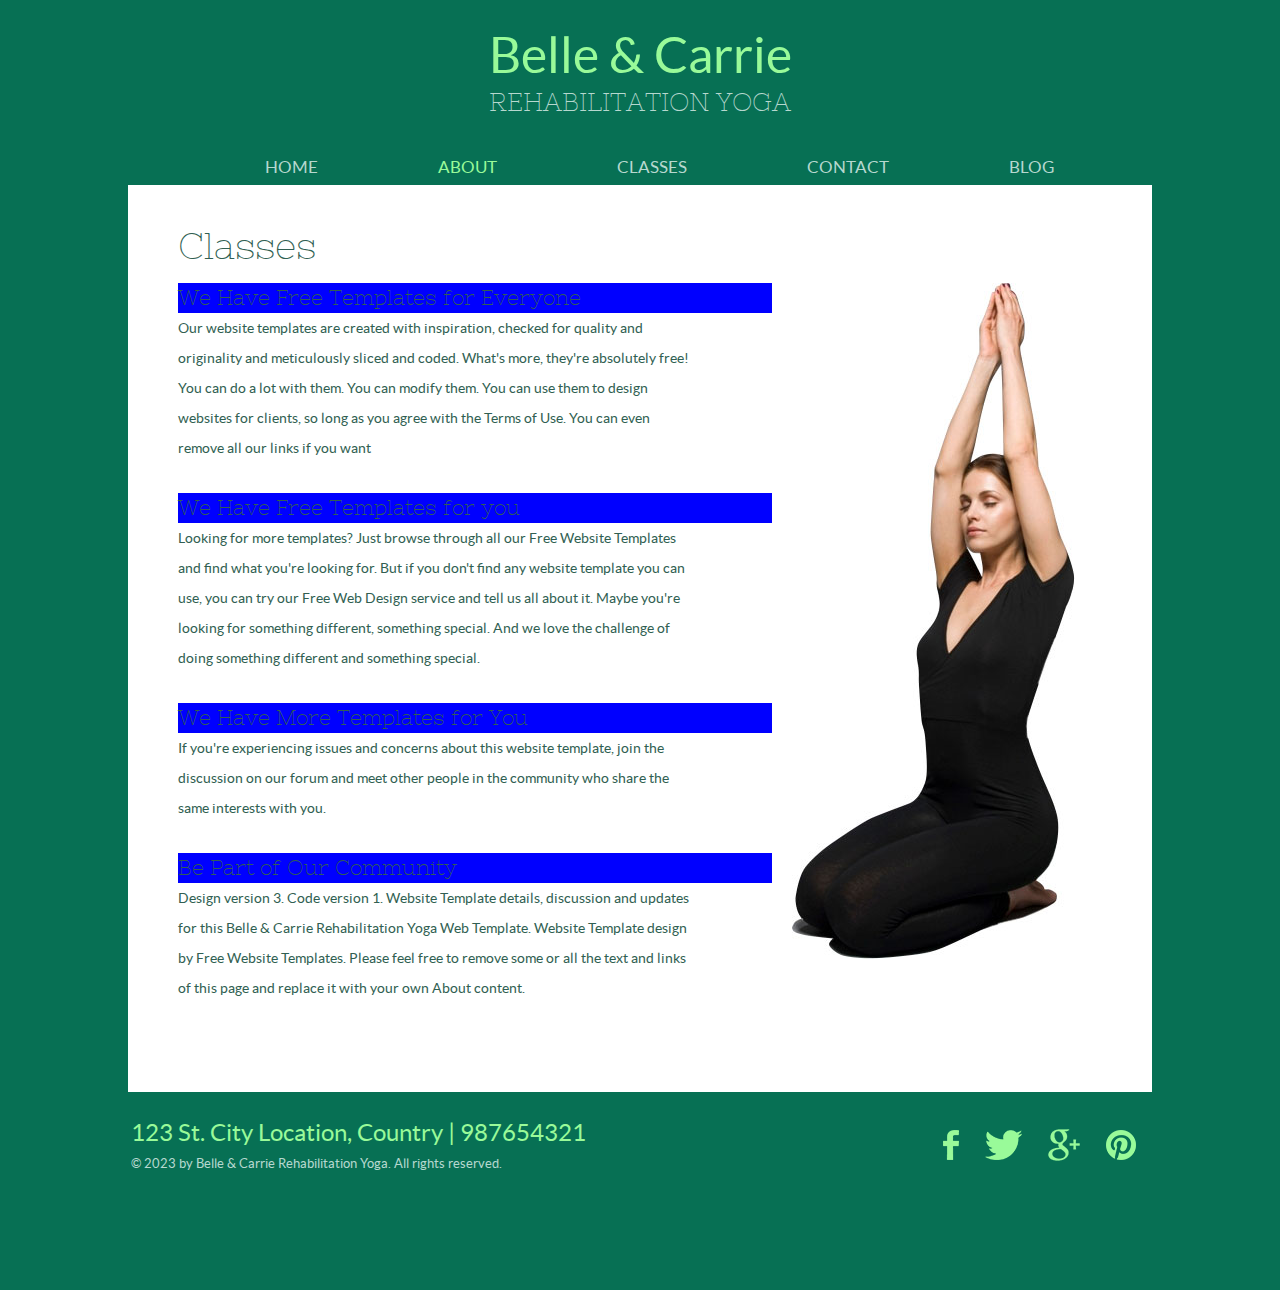
==== about.html @ 7d0bc875 "working on the responsive nav" ====
<!DOCTYPE html>
<html lang="en">
<head>
    <meta charset="UTF-8">
    <meta name="viewport" content="width=device-width, initial-scale=1.0">
    <meta http-equiv="X-UA-Compatible" content="ie=edge">

    <!-- <meta name="viewport" content="width=device-width,initial-scale=1,maximum-scale=1,user-scalable=no">

    <meta http-equiv="X-UA-Compatible" content="IE=edge,chrome=1">
    
    <meta name="HandheldFriendly" content="true"> -->

    <title>Rehabilitation Yoga</title>
    <link rel="stylesheet" href="index.css">
    <link rel="stylesheet" href="indexmobile.css">
</head>
<body>
    <a href="index.html" class="remo" >
    <h1>Belle & Carrie</h1>
    <h3>REHABILITATION YOGA</h3>
    </a>

    <ul>
        <li class="about" ><a href="index.html">HOME</a></li>
        <li class="active" > <a href="about.html">ABOUT</a> </li>
        <li class="about classes" >  <a href="classes.html">CLASSES</a>
            <ul>
                <li class="about inst" ><a href="instructors.html">INSTRUCTORS</a></li>
            </ul>
            <span class="mobile-submenu " onclick="submenu(2)" ></span>
        </li>
        <li class="about" > <a href="contact.html">CONTACT</a></li>
        <li class="about" > <a href="blog.html">BLOG</a></li>
    </ul>


<div class="rectangle">
        <p class="classhead">Classes</p> <br>

    <div class="class">
        <div class="classtime">
            
            <p class="heade">We Have Free Templates for Everyone </p>
            Our website templates are created with inspiration, checked for quality and <br>
            originality and meticulously sliced and coded. What's more, they're absolutely free! <br>
            You can do a lot with them. You can modify them. You can use them to design <br>
            websites for clients, so long as you agree with the Terms of Use. You can even <br>
            remove all our links if you want <to class="br">
            
            <br><br>
            <p class="heade">We Have Free Templates for you</p>
            Looking for more templates? Just browse through all our Free Website Templates <br>
            and find what you're looking for. But if you don't find any website template you can <br>
            use, you can try our Free Web Design service and tell us all about it. Maybe you're <br> 
            looking for something different, something special. And we love the challenge of <br>
            doing something different and something special. <br><br>
            
            <p class="heade">We Have More Templates for You </p>
            If you're experiencing issues and concerns about this website template, join the <br>
            discussion on our forum and meet other people in the community who share the <br>
            same interests with you. <br><br>
            
            <p class="heade">Be Part of Our Community </p>
            Design version 3. Code version 1. Website Template details, discussion and updates <br>
            for this Belle & Carrie Rehabilitation Yoga Web Template. Website Template design <br>
            by Free Website Templates. Please feel free to remove some or all the text and links <br>
            of this page and replace it with your own About content. <br><br>
        </div>    
            <div class="imageyogaa">
                <img src="./images/lady-in-yoga.jpg" alt="A pretty girl doing yoga">
            </div>
        
    </div>
    

</div>
<div class="foot" >
    <div class="location">
    <p>123 St. City Location, Country | 987654321 <br>
    <span>
    © 2023 by Belle & Carrie Rehabilitation Yoga. All rights reserved.     
    </span>
    </p>
    </div>
    <div class="icon">
        <a class="remo" href="www.facebook.com"> <img src="./images/icon-facebook.png" alt="facebook icon"></a>
        <a class="remo" href="wwww.twitter.com"><img src="./images/icon-twitter.png" alt="twitter icon"></a>
        <a class="remo" href="wwww.googleplus.com"><img src="./images/icon-googleplus.png" alt="gogleplus icon"></a>
        <a class="remo" href="www.pinterest.com"><img src="./images/icon-pinterest.png" alt="pinterest icon"></a>
       
        
        
        
    </div>

</div  >
</body>
</html>
---- index.css ----
/* -----------------------------------------
    CSS specified defaults
   -----------------------------------------
*/
@media only screen and (min-width:918px){
body{
    width: 100%;
    background: #077054;
    color: #315f52;
    padding: 0px;
    margin: 0px;
    font-size: 14px;
    font-family: 'lato-regular';
    font-weight: lighter;
    /* line-height: 20px; */
    /* src: url('lato-regular-webfont.ttf'); */
}
@font-face{
    font-family: 'lato-regular';
    src: url('./lato-regular-webfont.ttf');
    font-weight: lighter;
}
@font-face {
	font-family: 'nixie_oneregular';
    src: url('./nixieone-regular-webfont.ttf');
}
html{
    width: 100%;
}

/* -----------------------------------------
    This is for header 
   -----------------------------------------
*/
.mobile-menu{
    display: none;
}
h1{
    text-align: center;
    font-family: 'lato-regular';
    color:  #99fa99;
    padding: 30px 0px 0px;
    margin: 0px 0px;
    font-size: 50px;
    line-height: 50px;
    font-weight: lighter;
    
    /* background-color: pink; */
}
h3{
text-align: center;
font-family: 'nixie_oneregular';
font-weight: lighter;
font-size: 26px;
color:  #b6d8cf;
padding: 07px 0px 20px;
margin: 0px;


}
/* nav ul{
    align-self : center;
} */

ul {
/* text-align: left; */
list-style-type: none;
display: inline-flex;
/* background-color: black; */
padding: 0px;
margin: 0px 16%;
/* border: 2px solid white; */
/* position: relative;
left: auto; */


}
ul li{
display: inline-flex;
/* text-align: left; */
padding: 20px 60px 09px;
font-size: 17px;
font-weight: lighter;

}
.active a,.active.inst a{
    color:#99fa99;
    outline: none;
    text-decoration: none;
    
}

/* .about:hover{
    background: blue;
} */
.about a{
   outline: none; 
   color: #b6d8cf;
   text-decoration: none;
}
.about a:hover{
    color:#d3a3ff;
    outline: none;
    
}
.about ul {
    display: none;
	left: 0;
	list-style: none outside none;
	margin: 0;
	padding: 0px;
	position: absolute;
    top: 11.55rem;
    left: 43%;
    /* background: brown; */
}
.about.classes:hover ul {
    display:flex;
    
}
.about ul li {
    background:#077054;;
    padding: 10px 30px;
    display: flex;
}



.active ul {
    display: none;
	left: 0;
	list-style: none outside none;
	margin: 0;
	padding: 0px;
	position: absolute;
    top: 11.55rem;
    left: 43%;
    /* background: brown; */
}
.active.classes:hover ul {
    display:flex;
    
}
.active ul li {
    background:#077054;;
    padding: 10px 30px;
    display: flex;
}

div.rectangle{
    box-sizing: content-box;
    background: white;
    padding: 40px 0px;
    margin: 0% 10%;
    min-height: 827px;
    width: ;
    /* display: flex; */

}

/* -----------------------------------------
    This is for homepage
   -----------------------------------------
*/
.yoga{
    display: flex;
    flex-direction: column;
    /* border: 3px solid; */
    width: 70%;
    padding: 0px;
    margin: 0px;
    /* flex-wrap: wrap; */
    /* background: yellow; */
    justify-content: center;   
    
}

.yogs{
    flex: 1;
    /* border: 2px solid; */
    /* order: 3; */
    padding: 5px;

}

.purple{
    background: #d3a3ff;
    flex:1;
    /* order:2; */
    
    width: 130px;
    height: 10px;
    /* border: 2px solid; */
    position: relative;
    left:40%;
    top: 30px ;
}

.better{
    flex:1;
    order:1;
    /* border: 2px solid; */
}

h2{
    text-align: center;
    font-family: 'nixie_oneregular';
    font-size: 5rem;
    text-align: center;
    color: #21a51e;
    font-weight: lighter;

}

.imageyoga{
    width: 30%;
    background: url('./lady-in-yoga.jpg');
    background-repeat: no-repeat;
    
    height: auto;
    display: flex;
    flex-flow: row-reverse;
    /* float:right; */
    padding: 30px;
    margin: 0px;
    /* position: relative;
    top: -150px; */
}


/* -----------------------------------------
    This is for about 
   -----------------------------------------
*/
.heade{
    font-size: 1.3rem;
    font-family: 'nixie_oneregular';
    background: blue;
    margin: 0px;
}

/* -----------------------------------------
    This is for classes 
   -----------------------------------------
*/
.class{
    width: 100%;
    /* background: brown; */
    margin: 0px 0px 0px;
    /* position: relative;
    right: 40px; */
    justify-self: center;
    display: flex;
}

.classtime{
    margin: 0px 0px 0px 50px;
    line-height: 30px;
    /* background: #99fa99; */
    width: 70%;
    /* display: flex;
    flex-wrap: wrap; */
    
}

.imageyogaa{
    width: 40%;
    margin: 0px 20px;
}
.classhead{
    
    font-size: 2.3rem;
    font-family: 'nixie_oneregular';
    /* background: blue; */
    padding: 0px;
    margin: 0px 0px 0px 50px;
    /* align-self: auto; */
    
    

}
/* .classhead.boy{
    position: relative;
    bottom: 28%;
    right: 17%;
    background: red;
} */
.head{
    font-size: 1.3rem;
    font-family: 'nixie_oneregular';
    /* background: black; */
}

/* -----------------------------------------
    This is for instructors 
   -----------------------------------------
*/
#instructors{
    margin: 0px 0px 0px 50px;
    line-height: 30px;
    /* background: #99fa99; */
    width: 70%;
    display: flex;
    flex-wrap: wrap;
    
}
figure{
    /* height: 200px; */
    margin: 0px 30px;
    /* background: blue; */
    row-gap: 2px ;
}
figcaption{
    text-align: center;
    font-family: 'nixie_oneregular';
    font-size: 1rem;
    /* background: red; */
}
figure img{
    margin: 0px;
    background: yellow;
    /* row-gap: 2px; */
}

/* -----------------------------------------
    This is for contacts 
   -----------------------------------------
*/
.inquiries{
    display: flex;
    justify-content: center;
    padding: 8% 0px 0px;
    /* background: blue; */
    
}
form{
    
    /* background: black; */
    font-size: 16px;
    flex-basis: 500px;
    height: 70%;
    padding: 0px 0px 0px 0px;
    
       
}
input{
    height: 40px;
    width: 100%;
    background: #d1d3d4;
    border: none;
    border-radius: 3px;
    margin: 10px 0px;
}

#message{
    height: 222px;
    border: none;
    border-radius: 7px;
    width: 100%;
    background: #d1d3d4;
}
button{
    position: relative;
    left: 89%;
    margin: 0px 0px 0px;
    padding: 0px;
    border: 0px;
    border-radius: 6px;
}
.submit{
    background: #077054;
    color: #b6d8cf;
    padding: 0px px;
    border-radius: 6px;
}
.submit:hover{
    background: #d3a3ff;
    color: black;
}

/* -----------------------------------------
    This is for blog
   -----------------------------------------
*/

.blog{
    /* background: brown; */
    display: flex;
    margin: 0px;
    /* padding: 10% 0px; */
    flex-direction: column;
    align-content: space-around;
    /* height: 720px; */
    
}
.blog1{
    /* background: black; */
    display: flex;
    flex-basis: 100%;
    margin: 50px 0px;
    
    /* justify-content: center;
    align-content: flex-start;
    align-items: flex-start; */
   
}
.blog1 img{
    
    padding: 0px;
    margin:0px;
    /* flex-basis: 30%; */
    margin: 0px 0px 0px 50px;
}
div.blogtext1{
    /* background: pink; */
    flex-basis: 60%;
    margin: 0px 0px 0px 20px;
    
}



/* -----------------------------------------
    This is for footer
   -----------------------------------------
*/

.foot{
    /* box-sizing: content-box; */
    /* background: blue; */
    margin: 0px 10% 90px;
    display: flex;
    font-family: 'lato-regular';
    color:  #99fa99;
    font-weight: lighter;
    
}
.foot div{
    /* border: 2px solid; */
    padding: 3px;
}
div.location{
    flex-basis: 70%;
    font-size: 1.5rem;
    font-weight: normal;
}
div.location span{
    font-size:0.8rem;
    font-weight: normal;
    color: #b6d8cf;
}
div.icon{
    flex-basis:30%;
    display: flex;
    justify-content: flex-end;
    /* background: black; */
    align-items: center;
    font-family: 'lato-regular';
    color:  #99fa99;
}

.icon .remo{
    margin: 0px 13px;
}
.remo{
text-decoration: none;
outline: none;
/* background: black; */
padding: 0px;
}


}
---- indexmobile.css ----
/* -----------------------------------------
    CSS specified defaults
   -----------------------------------------
*/
@media only screen and (max-width:918px){
body{
    width: 100%;
    background: #077054;
    color: #315f52;
    padding: 0px;
    margin: 0px;
    font-size: 14px;
    font-family: 'lato-regular';
    font-weight: lighter;
    /* line-height: 20px; */
    /* src: url('lato-regular-webfont.ttf'); */
}
@font-face{
    font-family: 'lato-regular';
    src: url('./lato-regular-webfont.ttf');
    font-weight: lighter;
}
@font-face {
	font-family: 'nixie_oneregular';
    src: url('./nixieone-regular-webfont.ttf');
}
html{
    width: 100%;
}

/* -----------------------------------------
    This is for header 
   -----------------------------------------
*/
.mobile-menu{
    position: absolute;
    right: 10px;
    top: 40px;
    margin-right:20px;
    background: black;

}
#menu-close{
    display: none;
}
h1{
    text-align: center;
    font-family: 'lato-regular';
    color:  #99fa99;
    padding: 30px 0px 0px;
    margin: 0px 0px;
    margin-top: 70px;
    font-size: 50px;
    line-height: 50px;
    font-weight: lighter;
    
    /* background-color: pink; */
}
h3{
text-align: center;
font-family: 'nixie_oneregular';
font-weight: lighter;
font-size: 26px;
color:  #b6d8cf;
padding: 07px 0px 20px;
margin: 0px;


}
/* nav ul{
    align-self : center;
} */

ul {
/* text-align: left; */
list-style-type: none;
display: ;
position: absolute;
background-color: black;
top: 90px;
width: 90%;
opacity: 0.9;
padding: 0px;
margin: 0px 05%;
flex-wrap: wrap;
justify-content: center;
/* border: 2px solid white; */
/* position: relative;
left: auto; */

}
ul li{
display: flex;
/* text-align: left; */
/* background: red; */
/* padding: 20px 40px 09px; */
font-size: 17px;
font-weight: lighter;

}
.active a,.active.inst a{
    color:white;
    background: #99fa99;
    height: ;
    width: 100%;
    outline: none;
    text-decoration: none;
    
}
.active{
    background: #99fa99 ;
    color: blue;
    padding: 20px 40px 09px;
}

.about:hover{
    background: #99fa99 ;
    color: white;
}
.about a{
   outline: none; 
   color: #b6d8cf;
   text-decoration: none;
   padding: 20px 40px 09px;
}
.about a:hover{
    background:#697e69 ;
    color:white !important;
    padding: 20px 40px 09px;
    width: 100%;
    outline: none;
    
}
.about ul {
    display: none;
	left: 0;
	list-style: none outside none;
	margin: 0;
	padding: 0px;
	position: static;
    /* top: 14.5rem;
    left: 34%; */
    background: brown;
}
.about.classes:hover ul  {
    display:flex;
    flex-direction: column;
    flex-wrap: wrap;
    width: 100%;
    
}
/* .about ul li {
    background:#077054;;
    padding: 10px 30px;
    display: flex;
} */



.active ul {
    display: none;
	left: 0;
	list-style: none outside none;
	margin: 0;
	padding: 0px;
	position: absolute;
    top: 14.5rem;
    left: 34%;
    /* background: brown; */
}
.active.classes:hover ul {
    display:flex;
    
}
.active ul li a {
    background:#077054;;
    padding: 10px 30px;
    display: flex;
}

div.rectangle{
    box-sizing: content-box;
    background: white;
    display: flex;
    flex-direction: column;
    padding: 40px 0px;
    min-height: 827px;
    width: ;
    margin: 0px 5%;
    /* display: flex; */

}

/* -----------------------------------------
    This is for homepage
   -----------------------------------------
*/
.yoga{
    display: flex;
    flex-direction: column;
    /* border: 3px solid; */
    width: 100%;
    padding: 0px 0px;
    margin: 0px;
    /* flex-wrap: wrap; */
    /* background: yellow; */
    justify-content: center;   
    /* background: pink; */
    flex-wrap: wrap;
    text-align: center;
    
}

.yogs{
    flex: 1;
    /* border: 2px solid; */
    /* order: 3; */
    padding: 5px;

}

.purple{
    background: #d3a3ff;
    flex:1;
    /* order:2; */
    
    width: 130px;
    height: 10px;
    /* border: 2px solid; */
    position: relative;
    left:34%;
    top: 30px ;
}

.better{
    flex:1;
    order:1;
    /* border: 2px solid; */
    padding: 0px 0px;
    margin: 0px;
}

h2{
    text-align: center;
    font-family: 'nixie_oneregular';
    font-size: 4.3rem;
    text-align: center;
    color: #21a51e;
    font-weight: lighter;
    margin: 0px;

}

.imageyoga{
    width: 30%;
    background: url('./lady-in-yoga.jpg');
    background-repeat: no-repeat;
    
    height: auto;
    display: flex;
    /* flex-flow: row-reverse; */
    /* float:right; */

    padding: 0px 50px;
    margin: 0px;
    /* position: relative;
    top: -150px; */
}


/* -----------------------------------------
    This is for about 
   -----------------------------------------
*/
.heade{
    font-size: 1.3rem;
    font-family: 'nixie_oneregular';
    margin: 0px;
}
.class{
    display: flex;
    flex-wrap: wrap;
    width: 100%;
    padding: 0px;
    margin: 0px ;
   
}
.classtime{
    width: 100%;
    line-height: 30px;
    padding: 0px;
    margin: 0px 20px;
    
}


/* -----------------------------------------
    This is for classes 
   -----------------------------------------
*/

.imageyogaa{
    display: flex;
    justify-content: center;
    width: 100%;
    margin: 30px 20px;
}
.classhead{
    font-size: 2.3rem;
    font-family: 'nixie_oneregular';
    padding: 0px;
    margin: 0px 0px 0px 20px;
    
}

.head{
    font-size: 1.3rem;
    font-family: 'nixie_oneregular';
    /* background: black; */
}

/* -----------------------------------------
    This is for instructors 
   -----------------------------------------
*/
#instructors{
    margin: 0px 0px 0px 0px;
    line-height: 30px;
    /* background: #99fa99; */
    justify-content:center;
    width: 100%;
    display: flex;
    flex-direction: column;


      
}
#instructors1{
   
    display: flex;
    flex-direction: row;
    justify-content: center;
    
}
#instructors2{
    display: flex;
    flex-direction: row;
    
}
figure{
    /* height: 200px; */
    margin: 0px 1rem;
    width: 100%;
    
}
figcaption{
    text-align: center;
    font-family: 'nixie_oneregular';
    font-size: 1rem;
    /* background: red; */
}
figure img{
    margin: 0px 0px 0px 5px;
   
}

/* -----------------------------------------
    This is for contacts 
   -----------------------------------------
*/
.inquiries{
    display: flex;
    justify-content: center;
    padding: 8% 0px 0px;
    margin: 10px;
    
}
form{
    
    /* background: black; */
    font-size: 16px;
    flex-basis: 400px;
    height: 70%;
    padding: 0px 0px 0px 0px;
    
       
}
input{
    height: 40px;
    width: 100%;
    background: #d1d3d4;
    border: none;
    border-radius: 3px;
    margin: 10px 0px;
}

#message{
    height: 222px;
    border: none;
    border-radius: 7px;
    width: 100%;
    background: #d1d3d4;
}
button{
    position: relative;
    left: 89%;
    margin: 0px 0px 0px;
    padding: 0px;
    border: 0px;
    border-radius: 6px;
}
.submit{
    background: #077054;
    color: #b6d8cf;
    padding: 0px px;
    border-radius: 6px;
}
.submit:hover{
    background: #d3a3ff;
    color: black;
}

/* -----------------------------------------
    This is for blog
   -----------------------------------------
*/

.blog{
    /* background: brown; */
    display: flex;
    margin: 0px;
    /* padding: 10% 0px; */
    flex-direction: column;
    /* align-content: space-around; */
    /* height: 720px; */
    
}
.blog1{
    /* background: black; */
    display: flex;
    flex-basis: 100%;
    margin: 20px 0px;
    flex-wrap: wrap;
    /* background: blue; */

    
    /* justify-content: center;
    align-content: flex-start;
    align-items: flex-start; */
   
}
.blog1 img{
    
    padding: 0px;
    margin:0px;
    /* flex-basis: 30%; */
    margin: 0px 20px 0px 20px;
    width: 100%;
    height: 100%;
}
div.blogtext1{
    /* background: pink; */
    flex-basis: 1o00%;
    margin: 0px 0px 0px 20px;
    
}



/* -----------------------------------------
    This is for footer
   -----------------------------------------
*/

.foot{
    /* box-sizing: content-box; */
    /* background: blue; */
    margin: 0px 5% 90px;
    display: flex;
    font-family: 'lato-regular';
    color:  #99fa99;
    font-weight: lighter;
    flex-direction: column;
    /* align-content: center; */
    align-items: center;
    flex-wrap: wrap;
    text-align: center;
    
    
}

div.location{
    flex-basis: 100%;
    font-size: 1.7rem;
    font-weight: normal;
}
div.location span{
    font-size:1rem;
    font-weight: normal;
    color: #b6d8cf;
}
div.icon{
    flex-basis:100%;
    display: flex;
    justify-content: flex-end;
    /* background: black; */
    align-items: center;
    font-family: 'lato-regular';
    color:  #99fa99;
}

.icon .remo{
    margin: 0px 13px;
}
.remo{
text-decoration: none;
outline: none;
/* background: black; */
padding: 0px;
}


}


/* mobile*/
/*
@media (max-width:720px){
    div.rectangle{
         flex-wrap:wrap; 
        padding: 0px;
        margin: 0px 10%;
        flex-direction: column;
    }
    .imageyoga{
        background: url('./lady-in-yoga.jpg');
        flex-wrap: wrap;
        width: 100%;
        height: auto;
        justify-content: center;
        
        background-repeat: no-repeat;
    }

 
    .yoga{
        background: pink;
        flex-wrap: wrap;
        font-size: 3rem;
        text-align: center;
        width: 100%;
        justify-content: center;
    }
     .yoga p{
        font-size: 40px ;
    } 
*/
}

/* Tablet Landscape
@media screen and (max-width: 1060px) {
    #primary { width:67%; }
    #secondary { width:30%; margin-left:3%;}  

}


Tabled Portrait
@media screen and (max-width: 768px) {
    #primary { width:100%; }
    #secondary { width:100%; margin:0; border:none; }
} */
/* 
@media screen and (max-width:480px){
    body{
        background-color: blueviolet;
    }
} */
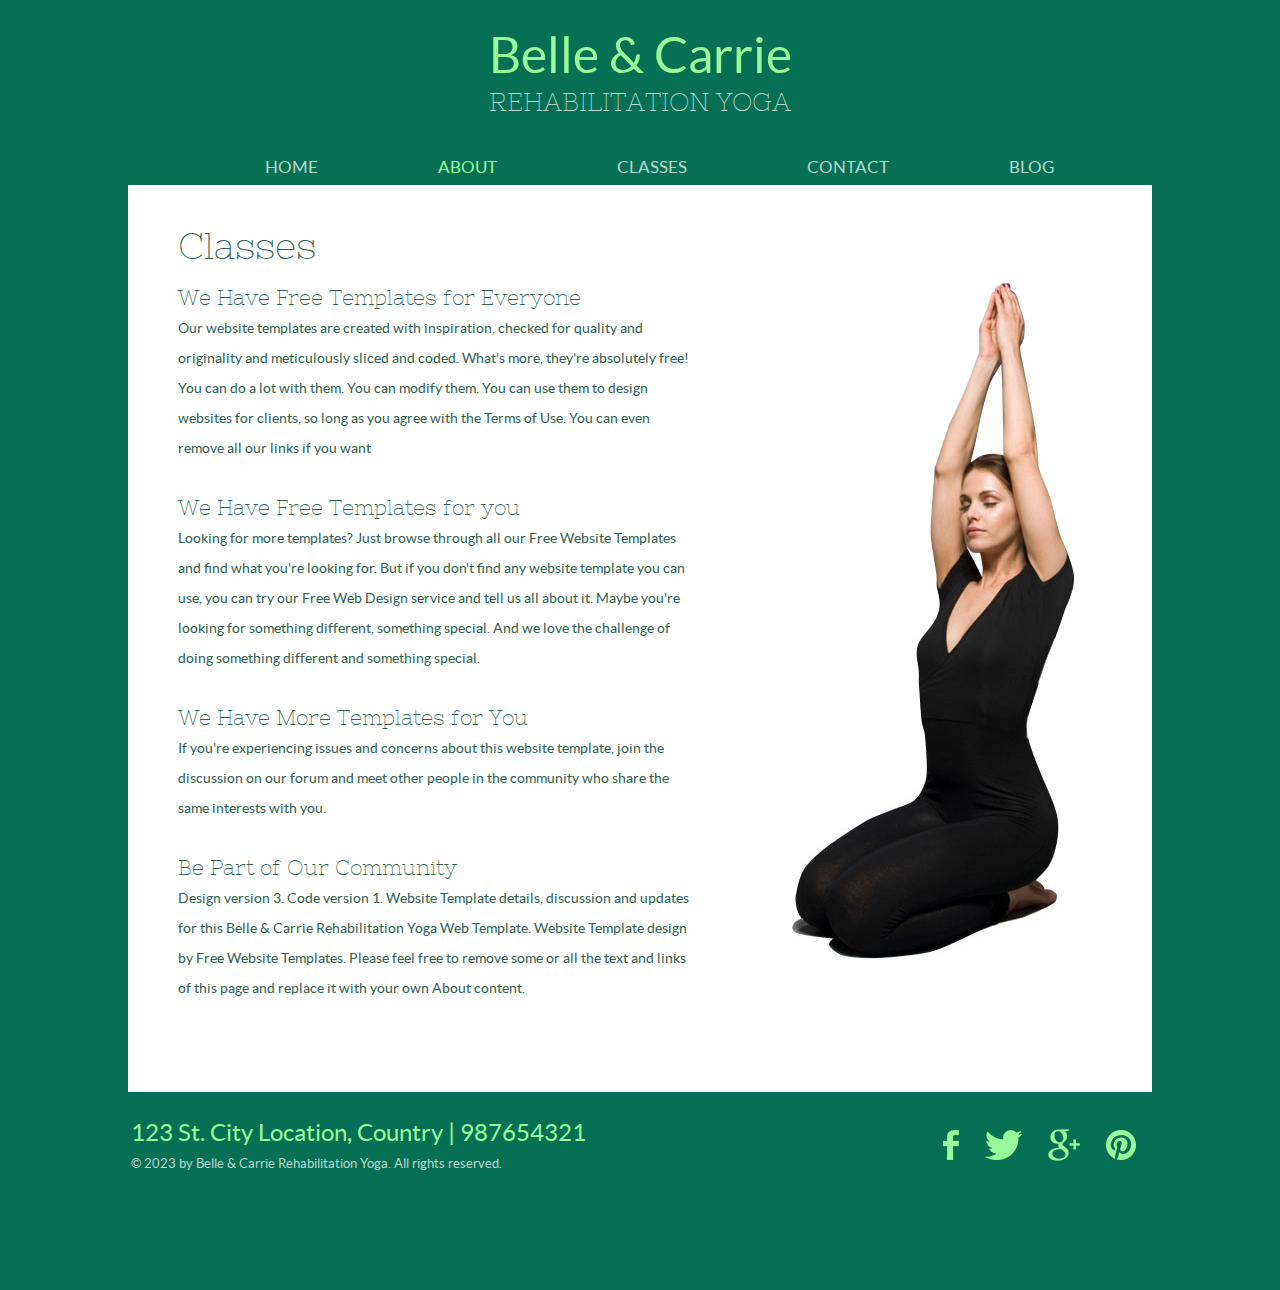
==== commit 352bf145: "having issues with minimized classes dropdown" ====
--- a/about.html
+++ b/about.html
@@ -16,6 +16,10 @@
     <link rel="stylesheet" href="indexmobile.css">
 </head>
 <body>
+    <div class="mobile-menu">
+        <img src="./images/mobile/mobile-menu.png" alt="mobile-menu" id="menu">
+        <img src="./images/mobile/mobile-close.png" alt="mobile-close" id="menu-close">
+    </div>
     <a href="index.html" class="remo" >
     <h1>Belle & Carrie</h1>
     <h3>REHABILITATION YOGA</h3>
@@ -25,6 +29,10 @@
         <li class="about" ><a href="index.html">HOME</a></li>
         <li class="active" > <a href="about.html">ABOUT</a> </li>
         <li class="about classes" >  <a href="classes.html">CLASSES</a>
+            <div class="mobile-ex">
+                <img src="images/mobile/mobile-expand.png" alt="mobile-expand" id="expand">
+                <img src="images/mobile/mobile-collapse.png" alt="mobile-collapse" id="collapse">
+            </div>
             <ul>
                 <li class="about inst" ><a href="instructors.html">INSTRUCTORS</a></li>
             </ul>
@@ -95,5 +103,6 @@
     </div>
 
 </div  >
+<script src="main.js"></script>
 </body>
 </html>--- a/index.css
+++ b/index.css
@@ -36,6 +36,9 @@
    -----------------------------------------
 */
 .mobile-menu{
+    display: none;
+}
+.mobile-ex{
     display: none;
 }
 h1{
@@ -238,7 +241,7 @@
 .heade{
     font-size: 1.3rem;
     font-family: 'nixie_oneregular';
-    background: blue;
+    /* background: blue; */
     margin: 0px;
 }
 
--- a/indexmobile.css
+++ b/indexmobile.css
@@ -43,8 +43,20 @@
     background: black;
 
 }
+#menu-close {
+    display: none;
+}
+#menu-close.open {
+    display: flex;
+}
+#menu.open{
+    display: none;
+}
+#menu{
+    cursor: pointer;
+}
 #menu-close{
-    display: none;
+    cursor: pointer;
 }
 h1{
     text-align: center;
@@ -77,9 +89,10 @@
 ul {
 /* text-align: left; */
 list-style-type: none;
-display: ;
+display:none ;
+flex-direction: column;
 position: absolute;
-background-color: black;
+background-color: #077054;
 top: 90px;
 width: 90%;
 opacity: 0.9;
@@ -87,23 +100,33 @@
 margin: 0px 05%;
 flex-wrap: wrap;
 justify-content: center;
+z-index: 3;
 /* border: 2px solid white; */
 /* position: relative;
 left: auto; */
 
 }
+
+
+ul.open{
+display: flex;
+
+}
+
 ul li{
 display: flex;
+flex-direction: column;
 /* text-align: left; */
 /* background: red; */
 /* padding: 20px 40px 09px; */
 font-size: 17px;
 font-weight: lighter;
+border: white solid 1px;
 
 }
 .active a,.active.inst a{
     color:white;
-    background: #99fa99;
+    /* background: #99fa99; */
     height: ;
     width: 100%;
     outline: none;
@@ -111,46 +134,103 @@
     
 }
 .active{
-    background: #99fa99 ;
+    background: #99fa99b9 ;
     color: blue;
     padding: 20px 40px 09px;
 }
 
 .about:hover{
-    background: #99fa99 ;
+    background: #077054 ;
     color: white;
 }
+
 .about a{
    outline: none; 
-   color: #b6d8cf;
+   color: white;
    text-decoration: none;
    padding: 20px 40px 09px;
 }
 .about a:hover{
-    background:#697e69 ;
+    background:#99fa99b9;
     color:white !important;
     padding: 20px 40px 09px;
-    width: 100%;
+    /* width: 100%; */
     outline: none;
     
 }
-.about ul {
+.about ul, .active ul {
     display: none;
+    /* flex-direction: column;
+    flex-wrap: wrap; */
 	left: 0;
 	list-style: none outside none;
 	margin: 0;
 	padding: 0px;
-	position: static;
+    position: static;
+    width: 100%;
     /* top: 14.5rem;
     left: 34%; */
     background: brown;
 }
-.about.classes:hover ul  {
+/* .about ul li{
+    display: flex;
+    flex-direction: column;
+    width: 100%;
+} */
+.about.classes:hover ul,
+.active.classes:hover ul {
+    display:none;
+    flex-direction: column;
+    flex-wrap: wrap;
+    /* width: 100%; */
+    
+}
+/* .classes {
+    display: flex;
+    flex-direction: row;
+    
+}
+.classes:hover{
+    display: flex;
+    flex-direction: column;
+}
+
+.classes a {
+    width: 100%;
+}
+.classes a:hover{
+    display: flex;
+    flex-direction: column;
+    width: 100%;
+} */
+.about.classes ul.expand,
+.active.classes ul.expand  {
     display:flex;
-    flex-direction: column;
-    flex-wrap: wrap;
-    width: 100%;
-    
+    background:#114b3b;
+    
+    
+}
+.classes ul li{
+    border-bottom: none;
+}
+
+.mobile-ex{
+    /* background: blue; */
+    position: absolute;
+    right: 0px;
+    top: 100px;
+    cursor: pointer;
+    border-left: white solid .5px;
+    height: 50px;
+}
+#expand.expand{
+    display: none;
+}
+#collapse.expand{
+    display: flex;
+}
+#collapse{
+    display: none;
 }
 /* .about ul li {
     background:#077054;;
@@ -162,24 +242,37 @@
 
 .active ul {
     display: none;
-	left: 0;
-	list-style: none outside none;
+    flex-direction: column;
+	/* list-style: none outside none; */
 	margin: 0;
 	padding: 0px;
-	position: absolute;
-    top: 14.5rem;
-    left: 34%;
+	
     /* background: brown; */
 }
-.active.classes:hover ul {
-    display:flex;
+/* .active.classes ul li{
+    background: brown !important;
+}
+.active.classes ul {
+    background:black ;
+    
+}
+
+.active.classes:hover{
+    background: purple;
+} */
+.active.classes.expand:hover ul {
+    display:none;
     
 }
 .active ul li a {
-    background:#077054;;
+    background:#077054;
     padding: 10px 30px;
-    display: flex;
-}
+    /* display: flex; */
+}
+
+
+
+
 
 div.rectangle{
     box-sizing: content-box;
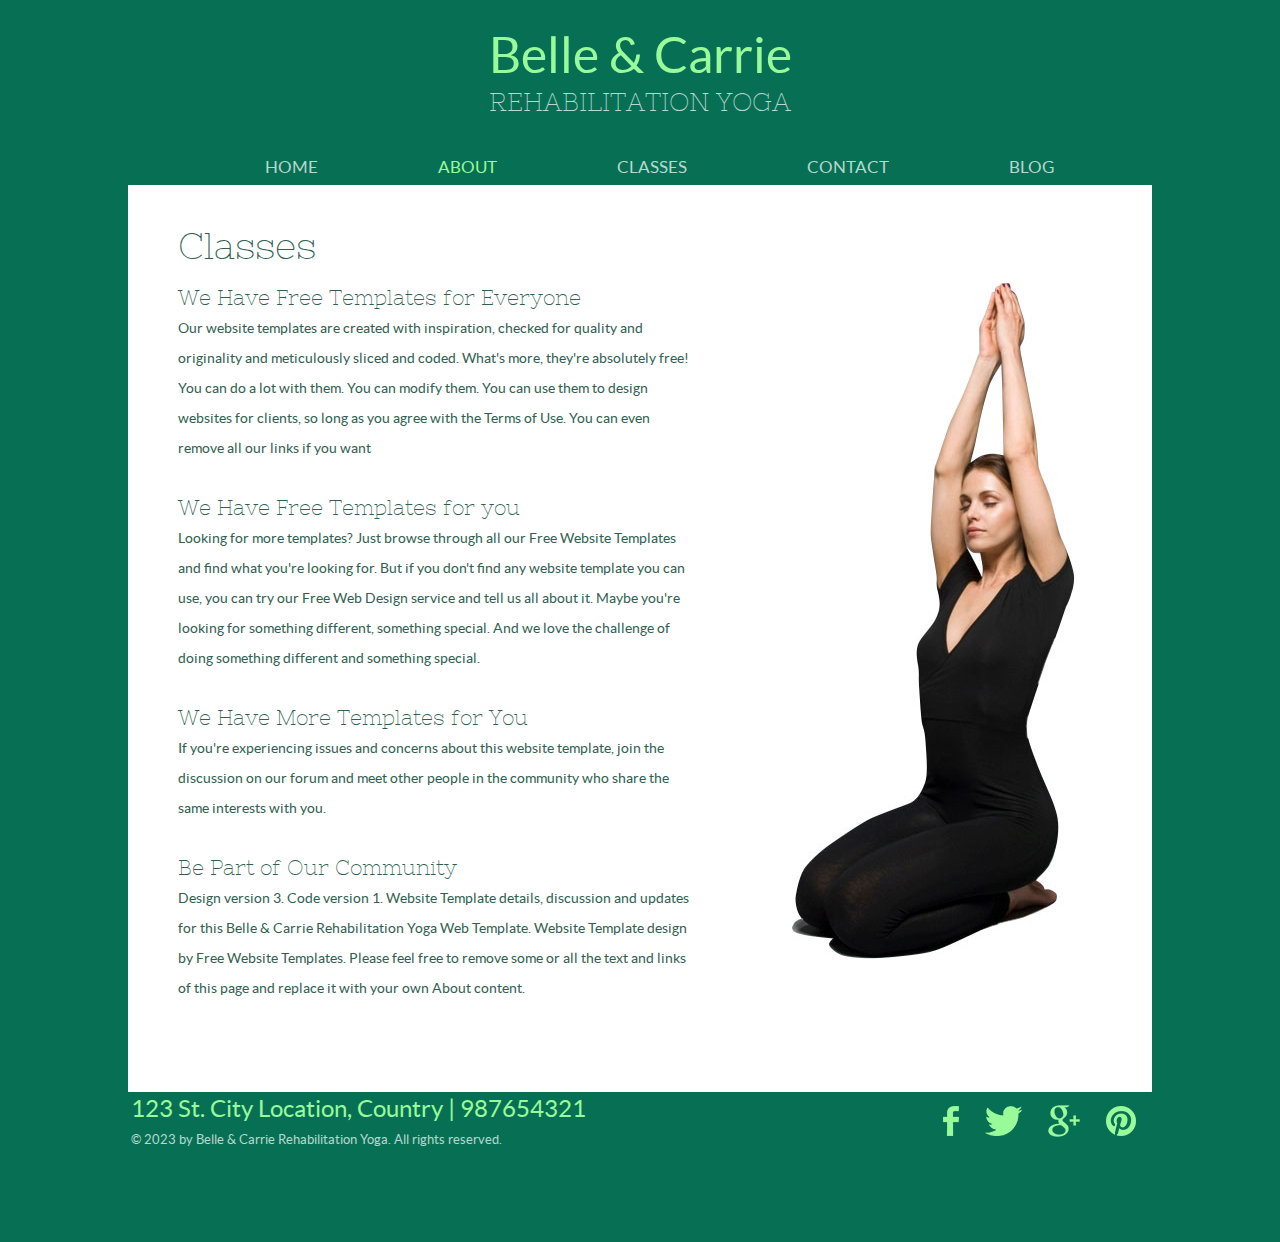
==== commit d8179330: "about cleaning code and making more responsive" ====
--- a/about.html
+++ b/about.html
@@ -36,7 +36,7 @@
             <ul>
                 <li class="about inst" ><a href="instructors.html">INSTRUCTORS</a></li>
             </ul>
-            <span class="mobile-submenu " onclick="submenu(2)" ></span>
+           
         </li>
         <li class="about" > <a href="contact.html">CONTACT</a></li>
         <li class="about" > <a href="blog.html">BLOG</a></li>
--- a/indexmobile.css
+++ b/indexmobile.css
@@ -5,6 +5,12 @@
     CSS specified defaults
    -----------------------------------------
 */
+*{
+    padding: 0px;
+    margin: 0px;
+    box-sizing: border-box;
+    
+}
 @media only screen and (max-width:918px){
 body{
     width: 100%;
@@ -101,9 +107,6 @@
 flex-wrap: wrap;
 justify-content: center;
 z-index: 3;
-/* border: 2px solid white; */
-/* position: relative;
-left: auto; */
 
 }
 
@@ -116,9 +119,7 @@
 ul li{
 display: flex;
 flex-direction: column;
-/* text-align: left; */
-/* background: red; */
-/* padding: 20px 40px 09px; */
+flex-wrap: wrap;
 font-size: 17px;
 font-weight: lighter;
 border: white solid 1px;
@@ -127,17 +128,66 @@
 .active a,.active.inst a{
     color:white;
     /* background: #99fa99; */
-    height: ;
+    height: auto;
     width: 100%;
     outline: none;
     text-decoration: none;
     
 }
 .active{
+    
     background: #99fa99b9 ;
-    color: blue;
+    /* color: blue; */
     padding: 20px 40px 09px;
 }
+.active.classes ul{
+    /* background: blue !important; */
+    width:  auto!important;
+    /* height: 20px; */
+    position: relative;
+    top: 10px;
+    left: -41px;
+    clear: right;
+}
+.active.classes li{
+    /* background: red; */
+    width: 100%;
+    height: 3rem;
+}
+.active.inst{
+    height: 54px !important;
+    /* background: blue; */
+}
+.about.inst,.active.inst{
+    height:24px;
+}
+.active.inst a{
+    /* background: black; */
+    width: 82%;
+    position: absolute;
+    top: 151px;
+    left:00px;
+    margin: 0px;
+}
+.about.inst a{
+    width: 123%;
+    position: absolute;
+    top: 0px;
+    left:00px;
+    margin: 0px;
+    padding: 20px 60px;
+    padding-right: 0px;
+    /* border: white solid 1px;
+    border-right: 0px solid black; */
+}
+.about.inst a:hover{
+    padding: 15px 60px;
+    padding-right: 0px;
+}
+
+
+
+
 
 .about:hover{
     background: #077054 ;
@@ -172,11 +222,7 @@
     left: 34%; */
     background: brown;
 }
-/* .about ul li{
-    display: flex;
-    flex-direction: column;
-    width: 100%;
-} */
+
 .about.classes:hover ul,
 .active.classes:hover ul {
     display:none;
@@ -185,24 +231,7 @@
     /* width: 100%; */
     
 }
-/* .classes {
-    display: flex;
-    flex-direction: row;
-    
-}
-.classes:hover{
-    display: flex;
-    flex-direction: column;
-}
-
-.classes a {
-    width: 100%;
-}
-.classes a:hover{
-    display: flex;
-    flex-direction: column;
-    width: 100%;
-} */
+
 .about.classes ul.expand,
 .active.classes ul.expand  {
     display:flex;
@@ -222,6 +251,8 @@
     cursor: pointer;
     border-left: white solid .5px;
     height: 50px;
+    
+    
 }
 #expand.expand{
     display: none;
@@ -331,7 +362,6 @@
 .better{
     flex:1;
     order:1;
-    /* border: 2px solid; */
     padding: 0px 0px;
     margin: 0px;
 }
@@ -351,16 +381,10 @@
     width: 30%;
     background: url('./lady-in-yoga.jpg');
     background-repeat: no-repeat;
-    
     height: auto;
     display: flex;
-    /* flex-flow: row-reverse; */
-    /* float:right; */
-
     padding: 0px 50px;
     margin: 0px;
-    /* position: relative;
-    top: -150px; */
 }
 
 
@@ -456,6 +480,8 @@
     /* background: red; */
 }
 figure img{
+    width:100%;
+    height: auto;
     margin: 0px 0px 0px 5px;
    
 }
@@ -556,7 +582,7 @@
 }
 div.blogtext1{
     /* background: pink; */
-    flex-basis: 1o00%;
+    flex-basis: 100%;
     margin: 0px 0px 0px 20px;
     
 }
@@ -615,60 +641,5 @@
 padding: 0px;
 }
 
-
-}
-
-
-/* mobile*/
-/*
-@media (max-width:720px){
-    div.rectangle{
-         flex-wrap:wrap; 
-        padding: 0px;
-        margin: 0px 10%;
-        flex-direction: column;
-    }
-    .imageyoga{
-        background: url('./lady-in-yoga.jpg');
-        flex-wrap: wrap;
-        width: 100%;
-        height: auto;
-        justify-content: center;
-        
-        background-repeat: no-repeat;
-    }
-
- 
-    .yoga{
-        background: pink;
-        flex-wrap: wrap;
-        font-size: 3rem;
-        text-align: center;
-        width: 100%;
-        justify-content: center;
-    }
-     .yoga p{
-        font-size: 40px ;
-    } 
-*/
-}
-
-/* Tablet Landscape
-@media screen and (max-width: 1060px) {
-    #primary { width:67%; }
-    #secondary { width:30%; margin-left:3%;}  
-
-}
-
-
-Tabled Portrait
-@media screen and (max-width: 768px) {
-    #primary { width:100%; }
-    #secondary { width:100%; margin:0; border:none; }
-} */
-/* 
-@media screen and (max-width:480px){
-    body{
-        background-color: blueviolet;
-    }
-} */+}
+
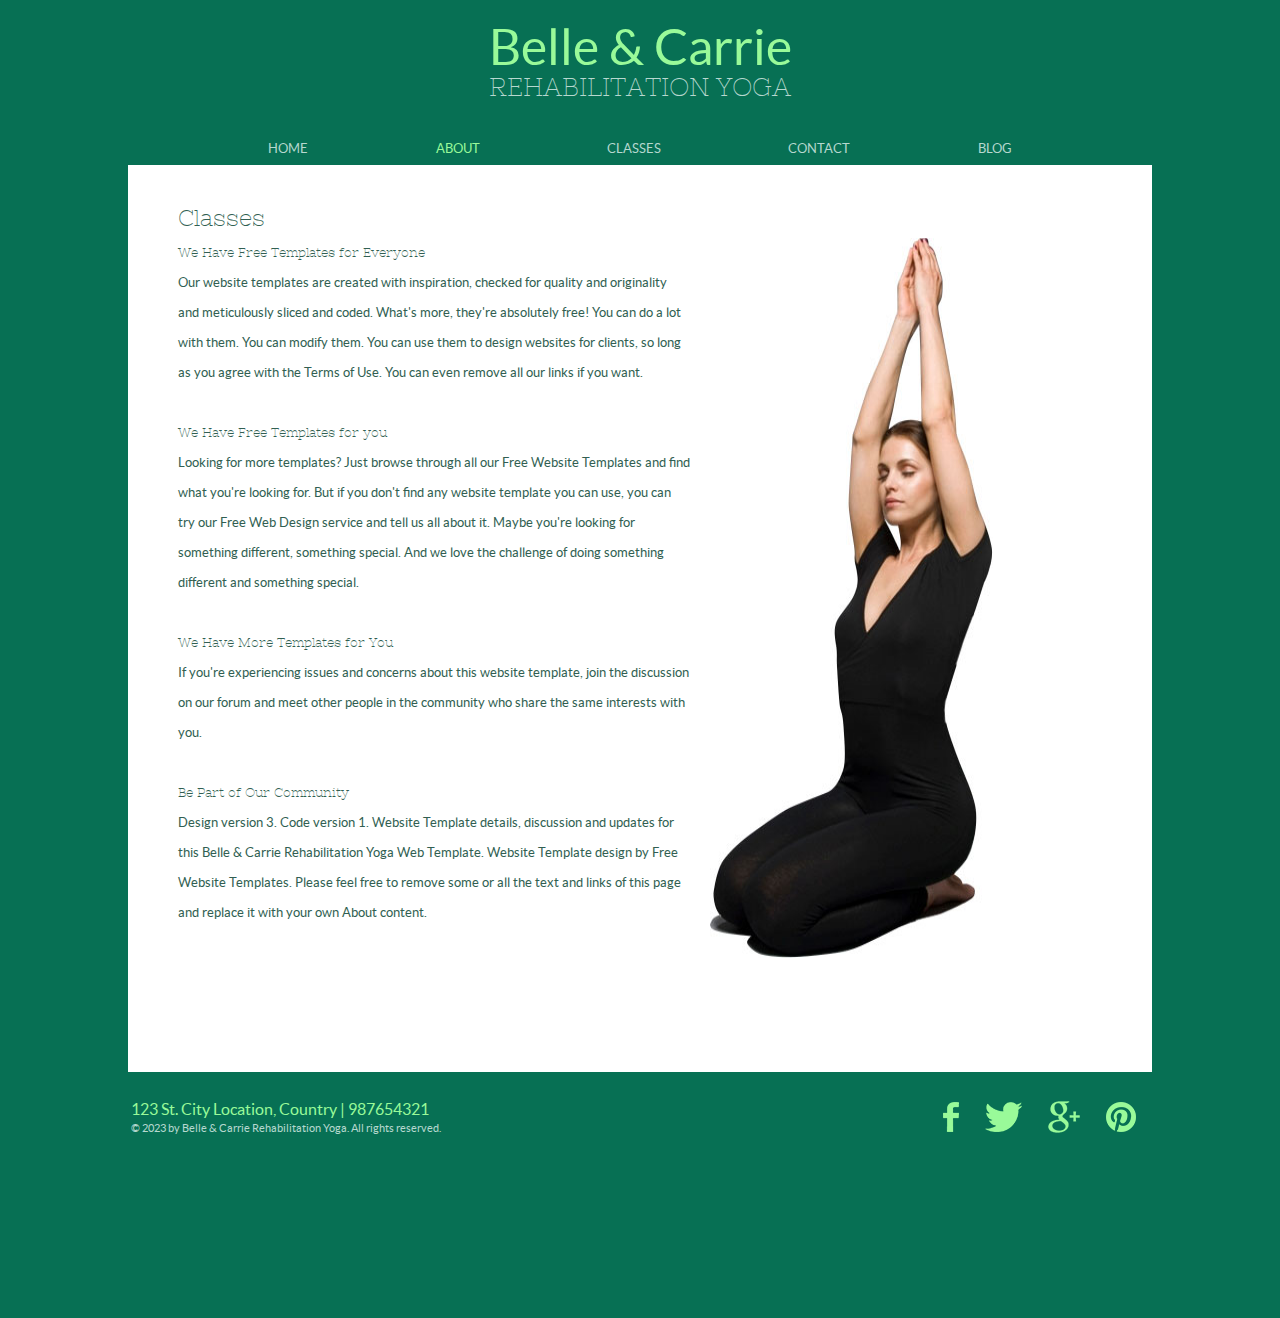
==== commit df68f4bb: "now responsive" ====
--- a/about.html
+++ b/about.html
@@ -50,30 +50,33 @@
         <div class="classtime">
             
             <p class="heade">We Have Free Templates for Everyone </p>
-            Our website templates are created with inspiration, checked for quality and <br>
-            originality and meticulously sliced and coded. What's more, they're absolutely free! <br>
-            You can do a lot with them. You can modify them. You can use them to design <br>
-            websites for clients, so long as you agree with the Terms of Use. You can even <br>
-            remove all our links if you want <to class="br">
-            
+            Our website templates are created with inspiration, checked for quality and 
+            originality and meticulously sliced and coded. What's more, they're absolutely free! 
+            You can do a lot with them. You can modify them. You can use them to design 
+            websites for clients, so long as you agree with the Terms of Use. You can even
+            remove all our links if you want.
             <br><br>
+
             <p class="heade">We Have Free Templates for you</p>
-            Looking for more templates? Just browse through all our Free Website Templates <br>
-            and find what you're looking for. But if you don't find any website template you can <br>
-            use, you can try our Free Web Design service and tell us all about it. Maybe you're <br> 
-            looking for something different, something special. And we love the challenge of <br>
-            doing something different and something special. <br><br>
+            Looking for more templates? Just browse through all our Free Website Templates 
+            and find what you're looking for. But if you don't find any website template you can 
+            use, you can try our Free Web Design service and tell us all about it. Maybe you're 
+            looking for something different, something special. And we love the challenge of
+            doing something different and something special. 
+            <br><br>
             
             <p class="heade">We Have More Templates for You </p>
-            If you're experiencing issues and concerns about this website template, join the <br>
-            discussion on our forum and meet other people in the community who share the <br>
-            same interests with you. <br><br>
+            If you're experiencing issues and concerns about this website template, join the 
+            discussion on our forum and meet other people in the community who share the 
+            same interests with you. 
+            <br><br>
             
             <p class="heade">Be Part of Our Community </p>
-            Design version 3. Code version 1. Website Template details, discussion and updates <br>
-            for this Belle & Carrie Rehabilitation Yoga Web Template. Website Template design <br>
-            by Free Website Templates. Please feel free to remove some or all the text and links <br>
-            of this page and replace it with your own About content. <br><br>
+            Design version 3. Code version 1. Website Template details, discussion and updates
+            for this Belle & Carrie Rehabilitation Yoga Web Template. Website Template design 
+            by Free Website Templates. Please feel free to remove some or all the text and links
+            of this page and replace it with your own About content. 
+            <br><br>
         </div>    
             <div class="imageyogaa">
                 <img src="./images/lady-in-yoga.jpg" alt="A pretty girl doing yoga">
--- a/index.css
+++ b/index.css
@@ -1,480 +1,474 @@
-
-
-
 /* -----------------------------------------
     CSS specified defaults
    -----------------------------------------
 */
-@media only screen and (min-width:918px){
-body{
+* {
+  padding: 0px;
+  margin: 0px;
+  -webkit-box-sizing: border-box;
+          box-sizing: border-box;
+  font-size: 62.5%;
+  word-wrap: break-word;
+}
+
+@media only screen and (min-width: 718px) {
+  body {
     width: 100%;
     background: #077054;
     color: #315f52;
     padding: 0px;
     margin: 0px;
-    font-size: 14px;
     font-family: 'lato-regular';
     font-weight: lighter;
-    /* line-height: 20px; */
-    /* src: url('lato-regular-webfont.ttf'); */
-}
-@font-face{
+  }
+  @font-face {
     font-family: 'lato-regular';
-    src: url('./lato-regular-webfont.ttf');
-    font-weight: lighter;
-}
-@font-face {
-	font-family: 'nixie_oneregular';
-    src: url('./nixieone-regular-webfont.ttf');
-}
-html{
-    width: 100%;
-}
-
-/* -----------------------------------------
-    This is for header 
-   -----------------------------------------
-*/
-.mobile-menu{
+    src: url("./lato-regular-webfont.ttf");
+    font-weight: lighter;
+  }
+  @font-face {
+    font-family: 'nixie_oneregular';
+    src: url("./nixieone-regular-webfont.ttf");
+  }
+  html {
+    width: 100%;
+  }
+  /* -----------------------------------------
+        This is for header 
+       -----------------------------------------
+    */
+  .mobile-menu {
     display: none;
-}
-.mobile-ex{
+  }
+  .mobile-ex {
     display: none;
-}
-h1{
+  }
+  h1 {
     text-align: center;
     font-family: 'lato-regular';
-    color:  #99fa99;
+    color: #99fa99;
     padding: 30px 0px 0px;
     margin: 0px 0px;
-    font-size: 50px;
-    line-height: 50px;
-    font-weight: lighter;
-    
+    font-size: 5rem;
+    line-height: 3.5rem;
+    font-weight: lighter;
     /* background-color: pink; */
-}
-h3{
-text-align: center;
-font-family: 'nixie_oneregular';
-font-weight: lighter;
-font-size: 26px;
-color:  #b6d8cf;
-padding: 07px 0px 20px;
-margin: 0px;
-
-
-}
-/* nav ul{
-    align-self : center;
-} */
-
-ul {
-/* text-align: left; */
-list-style-type: none;
-display: inline-flex;
-/* background-color: black; */
-padding: 0px;
-margin: 0px 16%;
-/* border: 2px solid white; */
-/* position: relative;
-left: auto; */
-
-
-}
-ul li{
-display: inline-flex;
-/* text-align: left; */
-padding: 20px 60px 09px;
-font-size: 17px;
-font-weight: lighter;
-
-}
-.active a,.active.inst a{
-    color:#99fa99;
+  }
+  h3 {
+    text-align: center;
+    font-family: 'nixie_oneregular';
+    font-weight: lighter;
+    font-size: 2.6rem;
+    color: #b6d8cf;
+    padding: 07px 0px 20px;
+    margin: 0px;
+  }
+  /* nav ul{
+        align-self : center;
+    } */
+  ul {
+    list-style-type: none;
+    display: -webkit-box;
+    display: -ms-flexbox;
+    display: flex;
+    -ms-flex-pack: distribute;
+        justify-content: space-around;
+    padding: 0px;
+    margin: 0px 16%;
+  }
+  ul li {
+    display: -webkit-inline-box;
+    display: -ms-inline-flexbox;
+    display: inline-flex;
+    padding: 20px 0px 09px;
+    font-size: 2rem;
+    font-weight: lighter;
+  }
+  .active a, .active.inst a {
+    color: #99fa99;
     outline: none;
     text-decoration: none;
-    
-}
-
-/* .about:hover{
-    background: blue;
-} */
-.about a{
-   outline: none; 
-   color: #b6d8cf;
-   text-decoration: none;
-}
-.about a:hover{
-    color:#d3a3ff;
+  }
+  .about a {
     outline: none;
-    
-}
-.about ul {
+    color: #b6d8cf;
+    text-decoration: none;
+  }
+  .about a:hover {
+    color: #d3a3ff;
+    outline: none;
+  }
+  .about ul {
     display: none;
-	left: 0;
-	list-style: none outside none;
-	margin: 0;
-	padding: 0px;
-	position: absolute;
-    top: 11.55rem;
-    left: 43%;
+    left: 0;
+    list-style: none outside none;
+    margin: 0;
+    padding: 0px;
+    position: absolute;
+    top: 170px;
+    left: 50%;
+    -webkit-transform: translate(-50%, -28%);
+            transform: translate(-50%, -28%);
     /* background: brown; */
-}
-.about.classes:hover ul {
-    display:flex;
-    
-}
-.about ul li {
-    background:#077054;;
+  }
+  .about.classes:hover ul {
+    display: -webkit-box;
+    display: -ms-flexbox;
+    display: flex;
+  }
+  .about ul li {
+    background: #077054;
     padding: 10px 30px;
-    display: flex;
-}
-
-
-
-.active ul {
+    display: -webkit-box;
+    display: -ms-flexbox;
+    display: flex;
+  }
+  .active ul {
     display: none;
-	left: 0;
-	list-style: none outside none;
-	margin: 0;
-	padding: 0px;
-	position: absolute;
-    top: 11.55rem;
-    left: 43%;
+    left: 0;
+    list-style: none outside none;
+    margin: 0;
+    padding: 0px;
+    position: absolute;
+    top: 170px;
+    left: 50%;
+    -webkit-transform: translate(-50%, -30%);
+            transform: translate(-50%, -30%);
     /* background: brown; */
-}
-.active.classes:hover ul {
-    display:flex;
-    
-}
-.active ul li {
-    background:#077054;;
+  }
+  .active.classes:hover ul {
+    display: -webkit-box;
+    display: -ms-flexbox;
+    display: flex;
+  }
+  .active ul li {
+    background: #077054;
     padding: 10px 30px;
-    display: flex;
-}
-
-div.rectangle{
-    box-sizing: content-box;
+    display: -webkit-box;
+    display: -ms-flexbox;
+    display: flex;
+  }
+  div.rectangle {
+    -webkit-box-sizing: content-box;
+            box-sizing: content-box;
     background: white;
     padding: 40px 0px;
     margin: 0% 10%;
     min-height: 827px;
-    width: ;
-    /* display: flex; */
-
-}
-
-/* -----------------------------------------
-    This is for homepage
-   -----------------------------------------
-*/
-.yoga{
-    display: flex;
-    flex-direction: column;
-    /* border: 3px solid; */
+  }
+  /* -----------------------------------------
+        This is for homepage
+       -----------------------------------------
+    */
+  .yoga {
+    display: -webkit-box;
+    display: -ms-flexbox;
+    display: flex;
+    -webkit-box-orient: vertical;
+    -webkit-box-direction: normal;
+        -ms-flex-direction: column;
+            flex-direction: column;
     width: 70%;
     padding: 0px;
     margin: 0px;
-    /* flex-wrap: wrap; */
-    /* background: yellow; */
-    justify-content: center;   
-    
-}
-
-.yogs{
-    flex: 1;
+    -webkit-box-pack: center;
+        -ms-flex-pack: center;
+            justify-content: center;
+    -webkit-box-align: center;
+        -ms-flex-align: center;
+            align-items: center;
+    z-index: 3;
+  }
+  .yogs {
+    -webkit-box-flex: 1;
+        -ms-flex: 1;
+            flex: 1;
+    padding: 5px;
+  }
+  .purple {
+    background: #d3a3ff;
+    -webkit-box-flex: 1;
+        -ms-flex: 1;
+            flex: 1;
+    width: 40%;
+    height: 2%;
+    margin: auto;
     /* border: 2px solid; */
-    /* order: 3; */
-    padding: 5px;
-
-}
-
-.purple{
-    background: #d3a3ff;
-    flex:1;
-    /* order:2; */
-    
-    width: 130px;
-    height: 10px;
+  }
+  .better {
+    -webkit-box-flex: 1;
+        -ms-flex: 1;
+            flex: 1;
+    -webkit-box-ordinal-group: 2;
+        -ms-flex-order: 1;
+            order: 1;
     /* border: 2px solid; */
-    position: relative;
-    left:40%;
-    top: 30px ;
-}
-
-.better{
-    flex:1;
-    order:1;
-    /* border: 2px solid; */
-}
-
-h2{
+  }
+  h2 {
     text-align: center;
     font-family: 'nixie_oneregular';
-    font-size: 5rem;
+    font-size: 10rem;
     text-align: center;
     color: #21a51e;
     font-weight: lighter;
-
-}
-
-.imageyoga{
+  }
+  .imageyoga {
     width: 30%;
-    background: url('./lady-in-yoga.jpg');
+    background: url("./lady-in-yoga.jpg");
     background-repeat: no-repeat;
-    
     height: auto;
-    display: flex;
-    flex-flow: row-reverse;
-    /* float:right; */
+    display: -webkit-box;
+    display: -ms-flexbox;
+    display: flex;
+    -webkit-box-orient: horizontal;
+    -webkit-box-direction: reverse;
+        -ms-flex-flow: row-reverse;
+            flex-flow: row-reverse;
     padding: 30px;
     margin: 0px;
-    /* position: relative;
-    top: -150px; */
-}
-
-
-/* -----------------------------------------
-    This is for about 
-   -----------------------------------------
-*/
-.heade{
+  }
+  /* -----------------------------------------
+        This is for about 
+       -----------------------------------------
+    */
+  .heade {
     font-size: 1.3rem;
     font-family: 'nixie_oneregular';
-    /* background: blue; */
-    margin: 0px;
-}
-
-/* -----------------------------------------
-    This is for classes 
-   -----------------------------------------
-*/
-.class{
+    margin: 0px;
+  }
+  .imageyogaa {
+    display: -webkit-box;
+    display: -ms-flexbox;
+    display: flex;
+    -webkit-box-pack: center;
+        -ms-flex-pack: center;
+            justify-content: center;
+    height: auto;
+    margin: auto;
+  }
+  .imageyogaa img {
+    width: 100%;
+    height: auto;
+  }
+  /* -----------------------------------------
+        This is for classes 
+       -----------------------------------------
+    */
+  .class {
     width: 100%;
     /* background: brown; */
     margin: 0px 0px 0px;
-    /* position: relative;
-    right: 40px; */
+    font-size: 2rem;
     justify-self: center;
-    display: flex;
-}
-
-.classtime{
+    display: -webkit-box;
+    display: -ms-flexbox;
+    display: flex;
+  }
+  .classtime {
+    margin: 0px 0px 0px 50px;
+    line-height: 30px;
+    /* background: #99fa99; */
+    width: 50%;
+  }
+  .imageyogaa {
+    width: auto;
+    margin: 0px 20px;
+  }
+  .classhead {
+    font-size: 2.3rem;
+    font-family: 'nixie_oneregular';
+    /* background: blue; */
+    padding: 0px;
+    margin: 0px 0px 0px 50px;
+  }
+  .head {
+    font-size: 1.7rem;
+    font-family: 'nixie_oneregular';
+    /* background: black; */
+  }
+  /* -----------------------------------------
+        This is for instructors 
+       -----------------------------------------
+    */
+  #instructors {
     margin: 0px 0px 0px 50px;
     line-height: 30px;
     /* background: #99fa99; */
     width: 70%;
-    /* display: flex;
-    flex-wrap: wrap; */
-    
-}
-
-.imageyogaa{
-    width: 40%;
-    margin: 0px 20px;
-}
-.classhead{
-    
-    font-size: 2.3rem;
-    font-family: 'nixie_oneregular';
-    /* background: blue; */
-    padding: 0px;
-    margin: 0px 0px 0px 50px;
-    /* align-self: auto; */
-    
-    
-
-}
-/* .classhead.boy{
-    position: relative;
-    bottom: 28%;
-    right: 17%;
-    background: red;
-} */
-.head{
-    font-size: 1.3rem;
-    font-family: 'nixie_oneregular';
-    /* background: black; */
-}
-
-/* -----------------------------------------
-    This is for instructors 
-   -----------------------------------------
-*/
-#instructors{
-    margin: 0px 0px 0px 50px;
-    line-height: 30px;
-    /* background: #99fa99; */
-    width: 70%;
-    display: flex;
-    flex-wrap: wrap;
-    
-}
-figure{
+    display: -webkit-box;
+    display: -ms-flexbox;
+    display: flex;
+    -ms-flex-wrap: wrap;
+        flex-wrap: wrap;
+  }
+  figure {
     /* height: 200px; */
     margin: 0px 30px;
     /* background: blue; */
-    row-gap: 2px ;
-}
-figcaption{
+    row-gap: 2px;
+  }
+  figcaption {
     text-align: center;
     font-family: 'nixie_oneregular';
-    font-size: 1rem;
+    font-size: 2rem;
     /* background: red; */
-}
-figure img{
+  }
+  figure img {
     margin: 0px;
     background: yellow;
     /* row-gap: 2px; */
-}
-
-/* -----------------------------------------
-    This is for contacts 
-   -----------------------------------------
-*/
-.inquiries{
-    display: flex;
-    justify-content: center;
+  }
+  /* -----------------------------------------
+        This is for contacts 
+       -----------------------------------------
+    */
+  .inquiries {
+    display: -webkit-box;
+    display: -ms-flexbox;
+    display: flex;
+    -webkit-box-pack: center;
+        -ms-flex-pack: center;
+            justify-content: center;
     padding: 8% 0px 0px;
     /* background: blue; */
-    
-}
-form{
-    
+  }
+  form {
     /* background: black; */
-    font-size: 16px;
-    flex-basis: 500px;
+    font-size: 2rem;
+    -ms-flex-preferred-size: 80%;
+        flex-basis: 80%;
     height: 70%;
     padding: 0px 0px 0px 0px;
-    
-       
-}
-input{
+  }
+  input {
     height: 40px;
     width: 100%;
     background: #d1d3d4;
     border: none;
     border-radius: 3px;
     margin: 10px 0px;
-}
-
-#message{
+  }
+  #message {
     height: 222px;
     border: none;
     border-radius: 7px;
     width: 100%;
     background: #d1d3d4;
-}
-button{
-    position: relative;
-    left: 89%;
-    margin: 0px 0px 0px;
+  }
+  button {
+    float: right;
+    margin: 0px;
     padding: 0px;
     border: 0px;
     border-radius: 6px;
-}
-.submit{
+  }
+  .submit {
     background: #077054;
     color: #b6d8cf;
     padding: 0px px;
     border-radius: 6px;
-}
-.submit:hover{
+    font-size: 1.4rem;
+  }
+  .submit:hover {
     background: #d3a3ff;
     color: black;
-}
-
-/* -----------------------------------------
-    This is for blog
-   -----------------------------------------
-*/
-
-.blog{
+  }
+  /* -----------------------------------------
+        This is for blog
+       -----------------------------------------
+    */
+  .blog {
     /* background: brown; */
+    display: -webkit-box;
+    display: -ms-flexbox;
     display: flex;
     margin: 0px;
     /* padding: 10% 0px; */
-    flex-direction: column;
-    align-content: space-around;
+    -webkit-box-orient: vertical;
+    -webkit-box-direction: normal;
+        -ms-flex-direction: column;
+            flex-direction: column;
+    -ms-flex-line-pack: distribute;
+        align-content: space-around;
     /* height: 720px; */
-    
-}
-.blog1{
+  }
+  .blog1 {
     /* background: black; */
-    display: flex;
-    flex-basis: 100%;
+    display: -webkit-box;
+    display: -ms-flexbox;
+    display: flex;
+    -ms-flex-preferred-size: 100%;
+        flex-basis: 100%;
     margin: 50px 0px;
-    
-    /* justify-content: center;
-    align-content: flex-start;
-    align-items: flex-start; */
-   
-}
-.blog1 img{
-    
-    padding: 0px;
-    margin:0px;
+    margin-right: 5%;
+    font-size: 3.5rem;
+  }
+  .blog1 img {
+    padding: 0px;
+    margin: 0px;
     /* flex-basis: 30%; */
     margin: 0px 0px 0px 50px;
-}
-div.blogtext1{
+  }
+  div.blogtext1 {
     /* background: pink; */
-    flex-basis: 60%;
+    -ms-flex-preferred-size: 60%;
+        flex-basis: 60%;
     margin: 0px 0px 0px 20px;
-    
-}
-
-
-
-/* -----------------------------------------
-    This is for footer
-   -----------------------------------------
-*/
-
-.foot{
+  }
+  /* -----------------------------------------
+        This is for footer
+       -----------------------------------------
+    */
+  .foot {
     /* box-sizing: content-box; */
     /* background: blue; */
-    margin: 0px 10% 90px;
+    margin: 2% 10% 20vh;
+    display: -webkit-box;
+    display: -ms-flexbox;
     display: flex;
     font-family: 'lato-regular';
-    color:  #99fa99;
-    font-weight: lighter;
-    
-}
-.foot div{
+    color: #99fa99;
+    font-weight: lighter;
+  }
+  .foot div {
     /* border: 2px solid; */
     padding: 3px;
-}
-div.location{
-    flex-basis: 70%;
-    font-size: 1.5rem;
+  }
+  div.location {
+    -ms-flex-preferred-size: 70%;
+        flex-basis: 70%;
+    font-size: 2.5rem;
     font-weight: normal;
-}
-div.location span{
-    font-size:0.8rem;
+  }
+  div.location span {
+    font-size: 1.1rem;
     font-weight: normal;
     color: #b6d8cf;
+  }
+  div.icon {
+    -ms-flex-preferred-size: 30%;
+        flex-basis: 30%;
+    display: -webkit-box;
+    display: -ms-flexbox;
+    display: flex;
+    -webkit-box-pack: end;
+        -ms-flex-pack: end;
+            justify-content: flex-end;
+    /* background: black; */
+    -webkit-box-align: center;
+        -ms-flex-align: center;
+            align-items: center;
+    font-family: 'lato-regular';
+    color: #99fa99;
+  }
+  .icon .remo {
+    margin: 0px 13px;
+  }
+  .remo {
+    text-decoration: none;
+    outline: none;
+    /* background: black; */
+    padding: 0px;
+  }
 }
-div.icon{
-    flex-basis:30%;
-    display: flex;
-    justify-content: flex-end;
-    /* background: black; */
-    align-items: center;
-    font-family: 'lato-regular';
-    color:  #99fa99;
-}
-
-.icon .remo{
-    margin: 0px 13px;
-}
-.remo{
-text-decoration: none;
-outline: none;
-/* background: black; */
-padding: 0px;
-}
-
-
-}
-
+/*# sourceMappingURL=index.css.map */--- a/indexmobile.css
+++ b/indexmobile.css
@@ -1,249 +1,226 @@
-
-
-
 /* -----------------------------------------
     CSS specified defaults
    -----------------------------------------
 */
-*{
-    padding: 0px;
-    margin: 0px;
-    box-sizing: border-box;
-    
+* {
+  padding: 0px;
+  margin: 0px;
+  -webkit-box-sizing: border-box;
+          box-sizing: border-box;
+  word-wrap: break-word;
+  font-size: 62.5%;
 }
-@media only screen and (max-width:918px){
-body{
+
+@media only screen and (max-width: 718px) {
+  body {
     width: 100%;
     background: #077054;
     color: #315f52;
-    padding: 0px;
-    margin: 0px;
-    font-size: 14px;
+    font-size: 6rem;
     font-family: 'lato-regular';
     font-weight: lighter;
-    /* line-height: 20px; */
-    /* src: url('lato-regular-webfont.ttf'); */
-}
-@font-face{
+  }
+  @font-face {
     font-family: 'lato-regular';
-    src: url('./lato-regular-webfont.ttf');
+    src: url("./lato-regular-webfont.ttf");
     font-weight: lighter;
-}
-@font-face {
-	font-family: 'nixie_oneregular';
-    src: url('./nixieone-regular-webfont.ttf');
-}
-html{
-    width: 100%;
-}
-
-/* -----------------------------------------
+  }
+  @font-face {
+    font-family: 'nixie_oneregular';
+    src: url("./nixieone-regular-webfont.ttf");
+  }
+  html {
+    width: 100%;
+  }
+  /* -----------------------------------------
     This is for header 
    -----------------------------------------
 */
-.mobile-menu{
+  .mobile-menu {
     position: absolute;
-    right: 10px;
+    right: 0.625rem;
     top: 40px;
-    margin-right:20px;
-    background: black;
-
-}
-#menu-close {
-    display: none;
-}
-#menu-close.open {
-    display: flex;
-}
-#menu.open{
-    display: none;
-}
-#menu{
+    margin-right: 4%;
+  }
+  #menu-close {
+    display: none;
+  }
+  #menu-close.open {
+    display: -webkit-box;
+    display: -ms-flexbox;
+    display: flex;
+  }
+  #menu.open {
+    display: none;
+  }
+  #menu {
     cursor: pointer;
-}
-#menu-close{
+  }
+  #menu-close {
     cursor: pointer;
-}
-h1{
+  }
+  h1 {
     text-align: center;
     font-family: 'lato-regular';
-    color:  #99fa99;
+    color: #99fa99;
     padding: 30px 0px 0px;
     margin: 0px 0px;
     margin-top: 70px;
-    font-size: 50px;
+    font-size: 5rem;
     line-height: 50px;
     font-weight: lighter;
-    
     /* background-color: pink; */
-}
-h3{
-text-align: center;
-font-family: 'nixie_oneregular';
-font-weight: lighter;
-font-size: 26px;
-color:  #b6d8cf;
-padding: 07px 0px 20px;
-margin: 0px;
-
-
-}
-/* nav ul{
-    align-self : center;
-} */
-
-ul {
-/* text-align: left; */
-list-style-type: none;
-display:none ;
-flex-direction: column;
-position: absolute;
-background-color: #077054;
-top: 90px;
-width: 90%;
-opacity: 0.9;
-padding: 0px;
-margin: 0px 05%;
-flex-wrap: wrap;
-justify-content: center;
-z-index: 3;
-
-}
-
-
-ul.open{
-display: flex;
-
-}
-
-ul li{
-display: flex;
-flex-direction: column;
-flex-wrap: wrap;
-font-size: 17px;
-font-weight: lighter;
-border: white solid 1px;
-
-}
-.active a,.active.inst a{
-    color:white;
-    /* background: #99fa99; */
+  }
+  h3 {
+    text-align: center;
+    font-family: 'nixie_oneregular';
+    font-weight: lighter;
+    font-size: 2.6rem;
+    color: #b6d8cf;
+    padding: 07px 0px 20px;
+    margin: 0px;
+  }
+  ul {
+    /* text-align: left; */
+    list-style-type: none;
+    display: none;
+    -webkit-box-orient: vertical;
+    -webkit-box-direction: normal;
+        -ms-flex-direction: column;
+            flex-direction: column;
+    position: absolute;
+    background-color: #077054;
+    top: 9rem;
+    width: 90%;
+    opacity: 0.9;
+    padding: 0px;
+    margin: 0px 05%;
+    -ms-flex-wrap: wrap;
+        flex-wrap: wrap;
+    -webkit-box-pack: center;
+        -ms-flex-pack: center;
+            justify-content: center;
+    z-index: 10;
+  }
+  ul.open {
+    display: -webkit-box;
+    display: -ms-flexbox;
+    display: flex;
+  }
+  ul li {
+    display: -webkit-box;
+    display: -ms-flexbox;
+    display: flex;
+    -webkit-box-orient: vertical;
+    -webkit-box-direction: normal;
+        -ms-flex-direction: column;
+            flex-direction: column;
+    width: 100%;
+    -ms-flex-wrap: wrap;
+        flex-wrap: wrap;
+    font-size: 2.4rem;
+    font-weight: lighter;
+    border: white solid 1px;
+  }
+  .active a, .active.inst a {
+    color: white;
     height: auto;
     width: 100%;
     outline: none;
     text-decoration: none;
-    
-}
-.active{
-    
-    background: #99fa99b9 ;
+  }
+  .active {
+    background: #99fa99b9;
     /* color: blue; */
     padding: 20px 40px 09px;
-}
-.active.classes ul{
+  }
+  .active.classes ul {
     /* background: blue !important; */
-    width:  auto!important;
+    width: 100% !important;
     /* height: 20px; */
     position: relative;
-    top: 10px;
-    left: -41px;
-    clear: right;
-}
-.active.classes li{
+    top: 0rem;
+    left: -4rem;
+  }
+  .active.classes li {
     /* background: red; */
     width: 100%;
     height: 3rem;
-}
-.active.inst{
-    height: 54px !important;
+  }
+  .active.inst {
+    height: 3.375rem !important;
     /* background: blue; */
-}
-.about.inst,.active.inst{
-    height:24px;
-}
-.active.inst a{
+  }
+  .about.inst, .active.inst {
+    height: 5rem;
+  }
+  .active.inst a {
     /* background: black; */
-    width: 82%;
+    width: 100%;
     position: absolute;
-    top: 151px;
-    left:00px;
-    margin: 0px;
-}
-.about.inst a{
-    width: 123%;
-    position: absolute;
+    top: 13.5rem;
+    left: 0px;
+    margin: 0px;
+  }
+  .about.inst a {
+    width: 100%;
+    position: static;
     top: 0px;
-    left:00px;
-    margin: 0px;
-    padding: 20px 60px;
+    left: 0px;
+    padding: 1.25rem 3.75rem;
     padding-right: 0px;
-    /* border: white solid 1px;
-    border-right: 0px solid black; */
-}
-.about.inst a:hover{
-    padding: 15px 60px;
+  }
+  .about.inst a:hover {
+    padding: 0.9375 3.75rem;
     padding-right: 0px;
-}
-
-
-
-
-
-.about:hover{
-    background: #077054 ;
+  }
+  .about:hover {
+    background: #077054;
     color: white;
-}
-
-.about a{
-   outline: none; 
-   color: white;
-   text-decoration: none;
-   padding: 20px 40px 09px;
-}
-.about a:hover{
-    background:#99fa99b9;
-    color:white !important;
+  }
+  .about a {
+    outline: none;
+    color: white;
+    text-decoration: none;
     padding: 20px 40px 09px;
+  }
+  .about a:hover {
+    background: #99fa99b9;
+    color: white !important;
+    padding: 20px 40px 09px;
+    outline: none;
+  }
+  .about ul, .active ul {
+    display: none;
+    left: 0;
+    list-style: none outside none;
+    margin: 0;
+    padding: 0px;
+    position: static;
+    width: 100%;
+  }
+  .about.classes:hover ul,
+  .active.classes:hover ul {
+    display: none;
+    -webkit-box-orient: vertical;
+    -webkit-box-direction: normal;
+        -ms-flex-direction: column;
+            flex-direction: column;
+    -ms-flex-wrap: wrap;
+        flex-wrap: wrap;
     /* width: 100%; */
-    outline: none;
-    
-}
-.about ul, .active ul {
-    display: none;
-    /* flex-direction: column;
-    flex-wrap: wrap; */
-	left: 0;
-	list-style: none outside none;
-	margin: 0;
-	padding: 0px;
-    position: static;
-    width: 100%;
-    /* top: 14.5rem;
-    left: 34%; */
-    background: brown;
-}
-
-.about.classes:hover ul,
-.active.classes:hover ul {
-    display:none;
-    flex-direction: column;
-    flex-wrap: wrap;
-    /* width: 100%; */
-    
-}
-
-.about.classes ul.expand,
-.active.classes ul.expand  {
-    display:flex;
-    background:#114b3b;
-    
-    
-}
-.classes ul li{
+  }
+  .about.classes ul.expand,
+  .active.classes ul.expand {
+    display: -webkit-box;
+    display: -ms-flexbox;
+    display: flex;
+    background: #114b3b;
+  }
+  .classes ul li {
     border-bottom: none;
-}
-
-.mobile-ex{
+  }
+  .mobile-ex {
     /* background: blue; */
     position: absolute;
     right: 0px;
@@ -251,395 +228,431 @@
     cursor: pointer;
     border-left: white solid .5px;
     height: 50px;
-    
-    
-}
-#expand.expand{
-    display: none;
-}
-#collapse.expand{
-    display: flex;
-}
-#collapse{
-    display: none;
-}
-/* .about ul li {
-    background:#077054;;
+  }
+  #expand.expand {
+    display: none;
+  }
+  #collapse.expand {
+    display: -webkit-box;
+    display: -ms-flexbox;
+    display: flex;
+  }
+  #collapse {
+    display: none;
+  }
+  .active ul {
+    display: none;
+    -webkit-box-orient: vertical;
+    -webkit-box-direction: normal;
+        -ms-flex-direction: column;
+            flex-direction: column;
+    margin: 0;
+    padding: 0px;
+  }
+  .active.classes.expand:hover ul {
+    display: none;
+  }
+  .active ul li a {
+    background: #077054;
     padding: 10px 30px;
-    display: flex;
-} */
-
-
-
-.active ul {
-    display: none;
-    flex-direction: column;
-	/* list-style: none outside none; */
-	margin: 0;
-	padding: 0px;
-	
-    /* background: brown; */
-}
-/* .active.classes ul li{
-    background: brown !important;
-}
-.active.classes ul {
-    background:black ;
-    
-}
-
-.active.classes:hover{
-    background: purple;
-} */
-.active.classes.expand:hover ul {
-    display:none;
-    
-}
-.active ul li a {
-    background:#077054;
-    padding: 10px 30px;
-    /* display: flex; */
-}
-
-
-
-
-
-div.rectangle{
-    box-sizing: content-box;
+  }
+  div.rectangle {
+    -webkit-box-sizing: content-box;
+            box-sizing: content-box;
     background: white;
-    display: flex;
-    flex-direction: column;
+    display: -webkit-box;
+    display: -ms-flexbox;
+    display: flex;
+    -webkit-box-orient: vertical;
+    -webkit-box-direction: normal;
+        -ms-flex-direction: column;
+            flex-direction: column;
     padding: 40px 0px;
     min-height: 827px;
-    width: ;
     margin: 0px 5%;
     /* display: flex; */
-
-}
-
-/* -----------------------------------------
+  }
+  /* -----------------------------------------
     This is for homepage
    -----------------------------------------
 */
-.yoga{
-    display: flex;
-    flex-direction: column;
+  .yoga {
+    display: -webkit-box;
+    display: -ms-flexbox;
+    display: flex;
+    -webkit-box-orient: vertical;
+    -webkit-box-direction: normal;
+        -ms-flex-direction: column;
+            flex-direction: column;
     /* border: 3px solid; */
     width: 100%;
-    padding: 0px 0px;
+    padding: 0px 2%;
     margin: 0px;
     /* flex-wrap: wrap; */
     /* background: yellow; */
-    justify-content: center;   
+    -webkit-box-pack: center;
+        -ms-flex-pack: center;
+            justify-content: center;
     /* background: pink; */
-    flex-wrap: wrap;
+    -ms-flex-wrap: wrap;
+        flex-wrap: wrap;
     text-align: center;
-    
-}
-
-.yogs{
-    flex: 1;
+  }
+  .yogs {
+    -webkit-box-flex: 1;
+        -ms-flex: 1;
+            flex: 1;
     /* border: 2px solid; */
     /* order: 3; */
     padding: 5px;
-
-}
-
-.purple{
+  }
+  .purple {
     background: #d3a3ff;
-    flex:1;
+    -webkit-box-flex: 1;
+        -ms-flex: 1;
+            flex: 1;
     /* order:2; */
-    
-    width: 130px;
-    height: 10px;
-    /* border: 2px solid; */
+    width: 30%;
+    height: 1rem;
     position: relative;
-    left:34%;
-    top: 30px ;
-}
-
-.better{
-    flex:1;
-    order:1;
+    left: 34%;
+    top: 30px;
+  }
+  .better {
+    -webkit-box-flex: 1;
+        -ms-flex: 1;
+            flex: 1;
+    -webkit-box-ordinal-group: 2;
+        -ms-flex-order: 1;
+            order: 1;
     padding: 0px 0px;
     margin: 0px;
-}
-
-h2{
+  }
+  h2 {
     text-align: center;
     font-family: 'nixie_oneregular';
-    font-size: 4.3rem;
+    font-size: 10rem;
     text-align: center;
     color: #21a51e;
     font-weight: lighter;
     margin: 0px;
-
+    z-index: 3;
+  }
+  .imageyoga {
+    width: 70%;
+    background: url("./lady-in-yoga.jpg");
+    background-repeat: no-repeat;
+    height: auto;
+    display: -webkit-box;
+    display: -ms-flexbox;
+    display: flex;
+    padding: 0px 50px;
+    margin: auto;
+    -webkit-box-pack: center;
+        -ms-flex-pack: center;
+            justify-content: center;
+  }
+  .imageyoga img {
+    width: 100%;
+    height: auto;
+  }
 }
 
-.imageyoga{
-    width: 30%;
-    background: url('./lady-in-yoga.jpg');
-    background-repeat: no-repeat;
-    height: auto;
-    display: flex;
-    padding: 0px 50px;
-    margin: 0px;
+@media only screen and (max-width: 718px) and (max-width: 480px) {
+  .imageyoga {
+    width: 100%;
+    margin-top: 20px;
+  }
 }
 
-
-/* -----------------------------------------
+@media only screen and (max-width: 718px) {
+  /* -----------------------------------------
     This is for about 
    -----------------------------------------
 */
-.heade{
-    font-size: 1.3rem;
+  .heade {
+    font-size: 1.5rem;
     font-family: 'nixie_oneregular';
     margin: 0px;
-}
-.class{
-    display: flex;
-    flex-wrap: wrap;
-    width: 100%;
-    padding: 0px;
-    margin: 0px ;
-   
-}
-.classtime{
+  }
+  .class {
+    display: -webkit-box;
+    display: -ms-flexbox;
+    display: flex;
+    -ms-flex-wrap: wrap;
+        flex-wrap: wrap;
+    width: 100%;
+    padding: 0px;
+    margin: 0px;
+  }
+  .classtime {
     width: 100%;
     line-height: 30px;
     padding: 0px;
     margin: 0px 20px;
-    
+  }
+  /* -----------------------------------------
+    This is for classes 
+   -----------------------------------------
+*/
+  .imageyogaa {
+    display: -webkit-box;
+    display: -ms-flexbox;
+    display: flex;
+    -webkit-box-pack: center;
+        -ms-flex-pack: center;
+            justify-content: center;
+    width: 70%;
+    height: auto;
+    margin: auto;
+  }
+  .imageyogaa img {
+    width: 70%;
+    height: auto;
+  }
 }
 
+@media only screen and (max-width: 718px) and (max-width: 480px) {
+  .imageyogaa {
+    width: 100%;
+  }
+}
 
-/* -----------------------------------------
-    This is for classes 
-   -----------------------------------------
-*/
-
-.imageyogaa{
-    display: flex;
-    justify-content: center;
-    width: 100%;
-    margin: 30px 20px;
-}
-.classhead{
+@media only screen and (max-width: 718px) {
+  .classhead {
     font-size: 2.3rem;
     font-family: 'nixie_oneregular';
     padding: 0px;
     margin: 0px 0px 0px 20px;
-    
-}
-
-.head{
-    font-size: 1.3rem;
+  }
+  .head {
+    font-size: 1.6rem;
     font-family: 'nixie_oneregular';
-    /* background: black; */
-}
-
-/* -----------------------------------------
+  }
+  /* -----------------------------------------
     This is for instructors 
    -----------------------------------------
 */
-#instructors{
-    margin: 0px 0px 0px 0px;
+  #instructors {
+    margin: 5% 2%;
     line-height: 30px;
     /* background: #99fa99; */
-    justify-content:center;
-    width: 100%;
-    display: flex;
-    flex-direction: column;
-
-
-      
-}
-#instructors1{
-   
-    display: flex;
-    flex-direction: row;
-    justify-content: center;
-    
-}
-#instructors2{
-    display: flex;
-    flex-direction: row;
-    
-}
-figure{
+    -webkit-box-pack: center;
+        -ms-flex-pack: center;
+            justify-content: center;
+    width: 100%;
+    display: -webkit-box;
+    display: -ms-flexbox;
+    display: flex;
+    -webkit-box-orient: vertical;
+    -webkit-box-direction: normal;
+        -ms-flex-direction: column;
+            flex-direction: column;
+  }
+  #instructors1 {
+    display: -webkit-box;
+    display: -ms-flexbox;
+    display: flex;
+    -webkit-box-orient: horizontal;
+    -webkit-box-direction: normal;
+        -ms-flex-direction: row;
+            flex-direction: row;
+    -webkit-box-pack: center;
+        -ms-flex-pack: center;
+            justify-content: center;
+  }
+  #instructors2 {
+    display: -webkit-box;
+    display: -ms-flexbox;
+    display: flex;
+    -webkit-box-orient: horizontal;
+    -webkit-box-direction: normal;
+        -ms-flex-direction: row;
+            flex-direction: row;
+  }
+  figure {
     /* height: 200px; */
-    margin: 0px 1rem;
-    width: 100%;
-    
-}
-figcaption{
+    margin: 0px 2%;
+    width: 100%;
+  }
+  figcaption {
     text-align: center;
     font-family: 'nixie_oneregular';
-    font-size: 1rem;
+    font-size: 1.3rem;
     /* background: red; */
-}
-figure img{
-    width:100%;
+  }
+  figure img {
+    width: 100%;
     height: auto;
-    margin: 0px 0px 0px 5px;
-   
-}
-
-/* -----------------------------------------
+  }
+  /* -----------------------------------------
     This is for contacts 
    -----------------------------------------
 */
-.inquiries{
-    display: flex;
-    justify-content: center;
+  .inquiries {
+    display: -webkit-box;
+    display: -ms-flexbox;
+    display: flex;
+    -webkit-box-pack: center;
+        -ms-flex-pack: center;
+            justify-content: center;
     padding: 8% 0px 0px;
     margin: 10px;
-    
-}
-form{
-    
+  }
+  form {
     /* background: black; */
-    font-size: 16px;
-    flex-basis: 400px;
+    font-size: 2rem;
+    -ms-flex-preferred-size: 400px;
+        flex-basis: 400px;
     height: 70%;
     padding: 0px 0px 0px 0px;
-    
-       
-}
-input{
+  }
+  input {
     height: 40px;
     width: 100%;
     background: #d1d3d4;
     border: none;
     border-radius: 3px;
     margin: 10px 0px;
-}
-
-#message{
+  }
+  #message {
     height: 222px;
     border: none;
     border-radius: 7px;
     width: 100%;
     background: #d1d3d4;
-}
-button{
-    position: relative;
-    left: 89%;
-    margin: 0px 0px 0px;
+  }
+  button {
+    float: right;
+    margin: auto;
     padding: 0px;
     border: 0px;
     border-radius: 6px;
-}
-.submit{
+  }
+  .submit {
     background: #077054;
     color: #b6d8cf;
     padding: 0px px;
     border-radius: 6px;
-}
-.submit:hover{
-    background: #d3a3ff;
+    font-size: 1.4rem;
+    z-index: 3;
+  }
+  .submit:hover {
+    background: #d3a3ff !important;
     color: black;
-}
-
-/* -----------------------------------------
+  }
+  /* -----------------------------------------
     This is for blog
    -----------------------------------------
 */
-
-.blog{
+  .blog {
     /* background: brown; */
+    display: -webkit-box;
+    display: -ms-flexbox;
     display: flex;
     margin: 0px;
     /* padding: 10% 0px; */
-    flex-direction: column;
+    -webkit-box-orient: vertical;
+    -webkit-box-direction: normal;
+        -ms-flex-direction: column;
+            flex-direction: column;
     /* align-content: space-around; */
     /* height: 720px; */
-    
-}
-.blog1{
+  }
+  .blog1 {
     /* background: black; */
-    display: flex;
-    flex-basis: 100%;
+    display: -webkit-box;
+    display: -ms-flexbox;
+    display: flex;
+    -ms-flex-preferred-size: 100%;
+        flex-basis: 100%;
     margin: 20px 0px;
-    flex-wrap: wrap;
+    -ms-flex-wrap: wrap;
+        flex-wrap: wrap;
     /* background: blue; */
-
-    
     /* justify-content: center;
     align-content: flex-start;
     align-items: flex-start; */
-   
-}
-.blog1 img{
-    
-    padding: 0px;
-    margin:0px;
+  }
+  .blog1 img {
+    padding: 0px;
+    margin: 0px;
     /* flex-basis: 30%; */
     margin: 0px 20px 0px 20px;
     width: 100%;
-    height: 100%;
-}
-div.blogtext1{
+    height: auto;
+  }
+  div.blogtext1 {
     /* background: pink; */
-    flex-basis: 100%;
-    margin: 0px 0px 0px 20px;
-    
-}
-
-
-
-/* -----------------------------------------
+    -ms-flex-preferred-size: 100%;
+        flex-basis: 100%;
+    margin: 0px 20px 0px 20px;
+    font-size: 2rem;
+    word-wrap: break-word;
+  }
+  /* -----------------------------------------
     This is for footer
    -----------------------------------------
 */
-
-.foot{
+  .foot {
     /* box-sizing: content-box; */
     /* background: blue; */
-    margin: 0px 5% 90px;
+    margin: 0px 5% 10vh;
+    display: -webkit-box;
+    display: -ms-flexbox;
     display: flex;
     font-family: 'lato-regular';
-    color:  #99fa99;
+    color: #99fa99;
     font-weight: lighter;
-    flex-direction: column;
+    -webkit-box-orient: vertical;
+    -webkit-box-direction: normal;
+        -ms-flex-direction: column;
+            flex-direction: column;
     /* align-content: center; */
-    align-items: center;
-    flex-wrap: wrap;
+    -webkit-box-align: center;
+        -ms-flex-align: center;
+            align-items: center;
+    -ms-flex-wrap: wrap;
+        flex-wrap: wrap;
     text-align: center;
-    
-    
-}
-
-div.location{
-    flex-basis: 100%;
-    font-size: 1.7rem;
+  }
+  div.location {
+    -ms-flex-preferred-size: 100%;
+        flex-basis: 100%;
+    font-size: 4rem;
     font-weight: normal;
-}
-div.location span{
-    font-size:1rem;
+    margin-top: 20px;
+  }
+  div.location span {
+    font-size: 1.3rem;
     font-weight: normal;
     color: #b6d8cf;
+  }
+  div.icon {
+    -ms-flex-preferred-size: 100%;
+        flex-basis: 100%;
+    display: -webkit-box;
+    display: -ms-flexbox;
+    display: flex;
+    -webkit-box-pack: end;
+        -ms-flex-pack: end;
+            justify-content: flex-end;
+    /* background: black; */
+    -webkit-box-align: center;
+        -ms-flex-align: center;
+            align-items: center;
+    font-family: 'lato-regular';
+    color: #99fa99;
+    margin-top: 20px;
+  }
+  .icon .remo {
+    margin: 0px 13px;
+  }
+  .remo {
+    text-decoration: none;
+    outline: none;
+    /* background: black; */
+    padding: 0px;
+  }
 }
-div.icon{
-    flex-basis:100%;
-    display: flex;
-    justify-content: flex-end;
-    /* background: black; */
-    align-items: center;
-    font-family: 'lato-regular';
-    color:  #99fa99;
-}
-
-.icon .remo{
-    margin: 0px 13px;
-}
-.remo{
-text-decoration: none;
-outline: none;
-/* background: black; */
-padding: 0px;
-}
-
-}
-
+/*# sourceMappingURL=indexmobile.css.map */